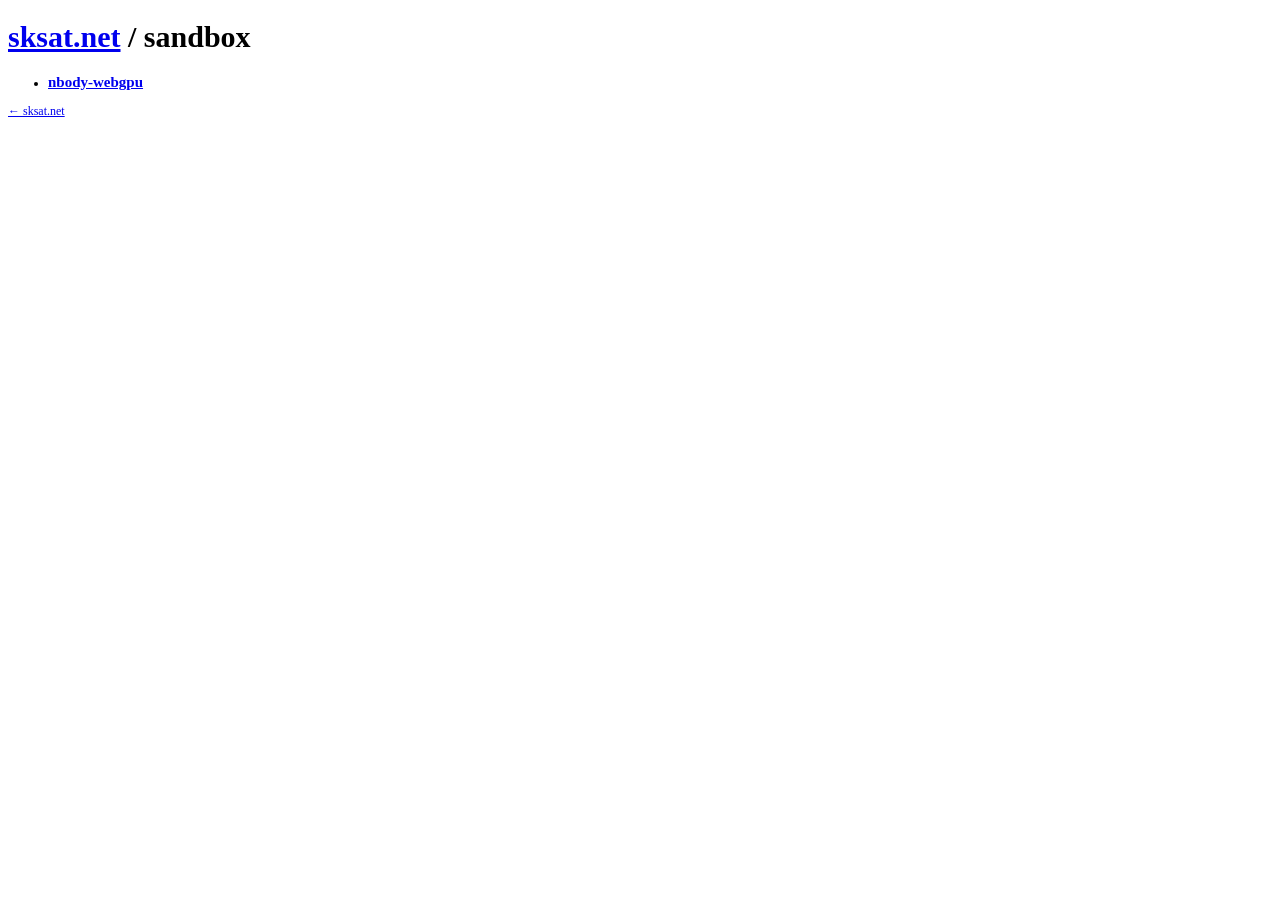
==== sandbox/index.html @ 0854d771 "add sandbox with N-body WebGPU simulation - Add sandbox directory for experimental web apps - N-body" ====
<!DOCTYPE html>
<html lang="ja">

<head>
  <meta charset="UTF-8">
  <meta name="viewport" content="width=device-width, initial-scale=1">
  <title>sandbox - sksat.net</title>
  <link rel="stylesheet" href="/style.css">
</head>

<body>
  <header>
    <h1><a href="/">sksat.net</a> / sandbox</h1>
  </header>

  <ul>
    <li><h2><a href="nbody-webgpu/">nbody-webgpu</a></h2></li>
  </ul>

  <footer>
    <p><a href="/">← sksat.net</a></p>
  </footer>
</body>

</html>
---- style.css ----
@font-face {
  font-display: swap;
  font-family: 'Koruri';
  src: url('//cdn.plusminus.io/font/webkoruri/20140628/WebKoruri.eot');
  src: url('//cdn.plusminus.io/font/webkoruri/20140628/WebKoruri.eot?#iefix') format('embedded-opentype');
  src: url('//cdn.plusminus.io/font/webkoruri/20140628/WebKoruri.woff') format('woff'),
       url('//cdn.plusminus.io/font/webkoruri/20140628/WebKoruri.ttf') format('truetype');

  /*  for fuck'n chrome  */
  src: url(//cdn.plusminus.io/font/webkoruri/20140628/WebKoruri.woff) format('woff');
}

body {
  font-family: Koruri;
  font-size: 12px;
}

h1 {
  font-size: 30px;
}

h2 {
  font-size: 15px;
}

.pgp-pubkey iframe {
  border: none;
  width: 100%;
  height: 500px;
  font-size: 12px;
}
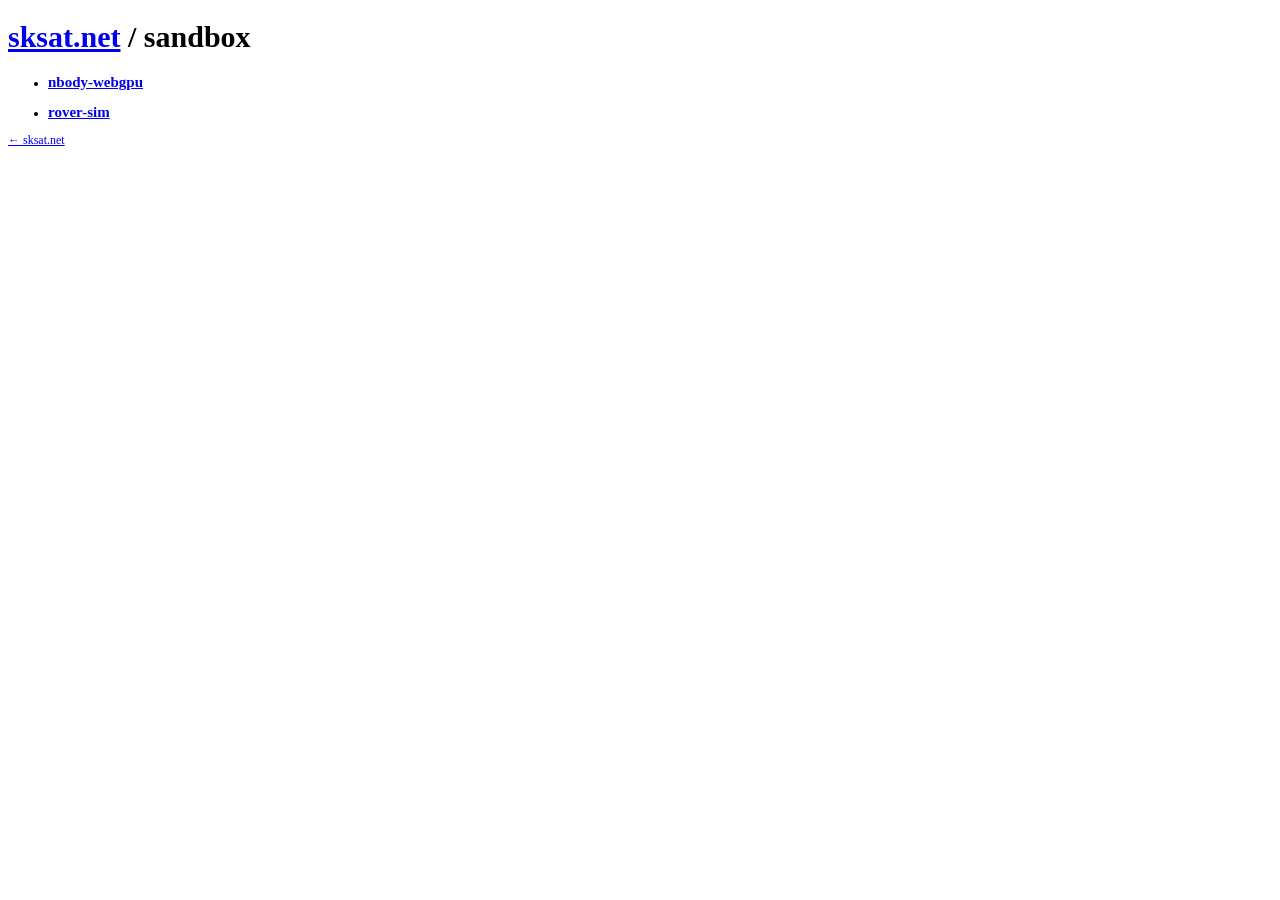
==== commit 4e9553bd: "add sandbox rover-sim: JS-scriptable rover simulator マップ・探査機ハードウェア (形状・センサ・アクチュエータ・運動モデル)・ ファームウェアをす" ====
--- a/sandbox/index.html
+++ b/sandbox/index.html
@@ -15,6 +15,7 @@
 
   <ul>
     <li><h2><a href="nbody-webgpu/">nbody-webgpu</a></h2></li>
+    <li><h2><a href="rover-sim/">rover-sim</a></h2></li>
   </ul>
 
   <footer>
